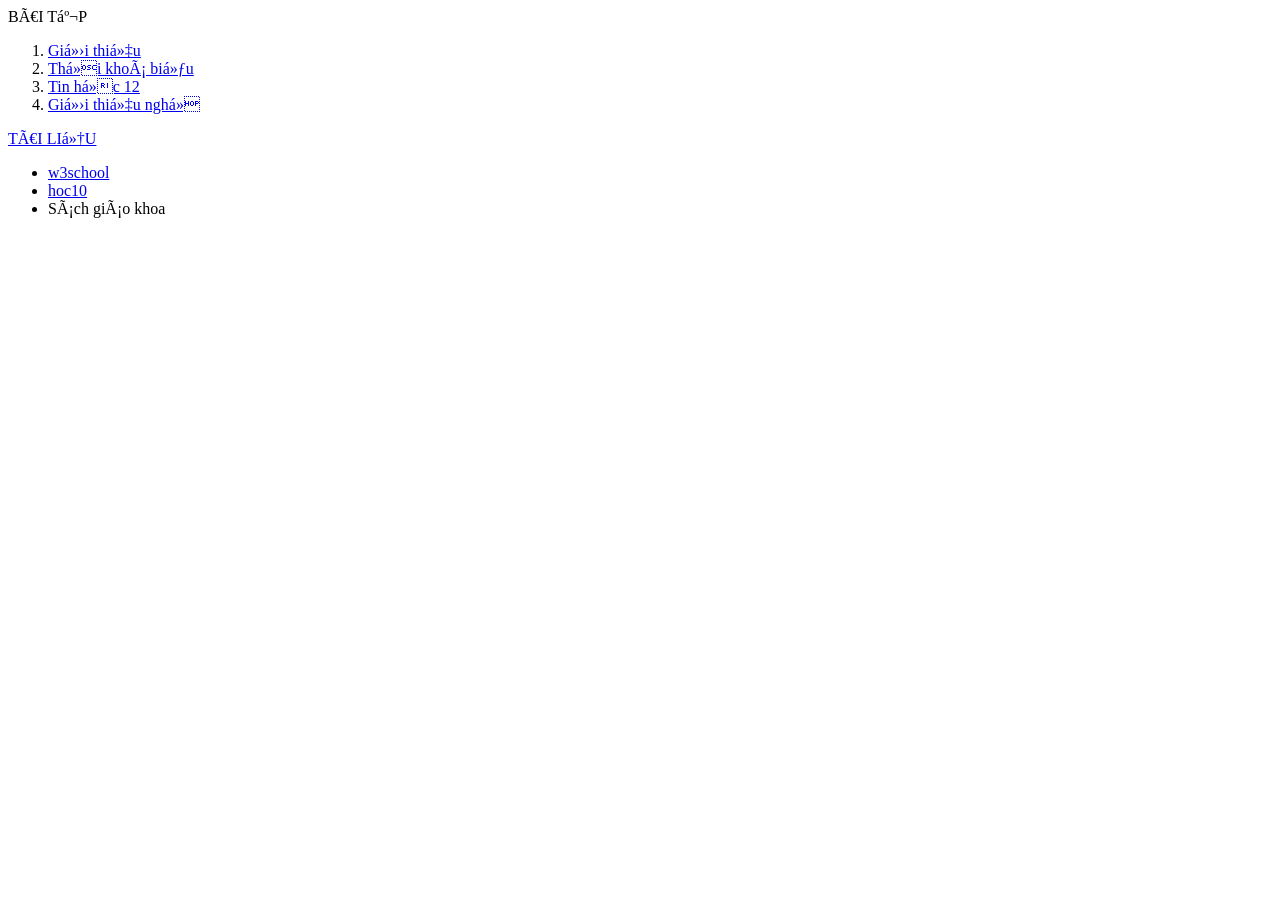
==== list.html @ d12a18ed "Rename index.html to list.html" ====
<html>
  <head>
    <meta charset = "utf - 8">
  </head>
  <body>
    BÀI TẬP
    <ol>
      <li> <a href = "contents/gioithieu.html" target = "_blank"> Giới thiệu </a> </li>
      <li> <a href = "contents/tkb.html"> Thời khoá biểu </a> </li>
      <li> <a href = "contents/tinhoc12.html"> Tin học 12 </a> </li>
      <li> <a href = "contents/gioithieunghe.html"> Giới thiệu nghề </li>
    </ol>
    TÀI LIỆU
    <ul>
      <li> <a href = "https://www.w3schools.com/"> w3school </a> </li>
      <li> <a href = "https://www.hoc10.vn/"> hoc10 </a> </li>
      <li> Sách giáo khoa </li>
    </ul>
  </body>
</html>
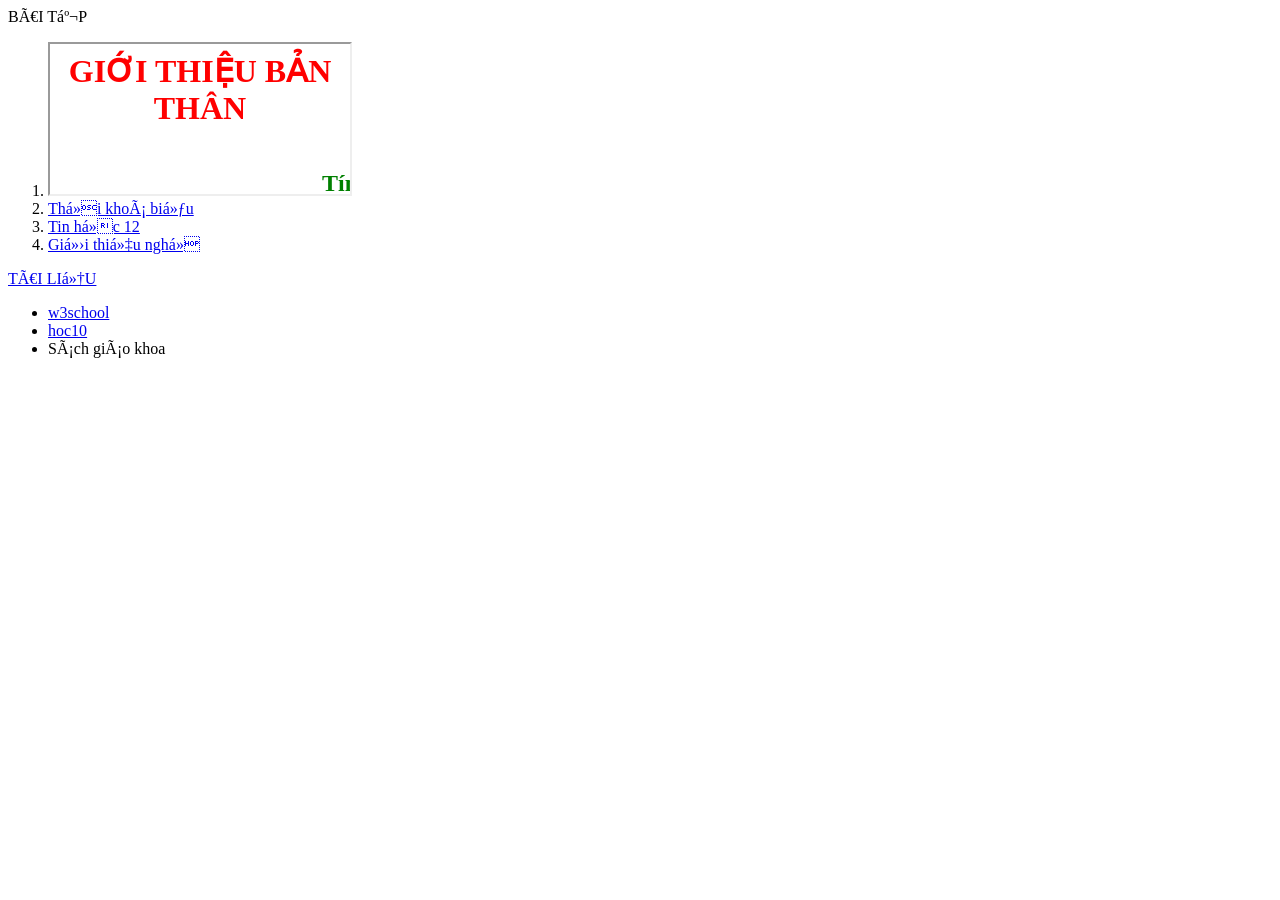
==== commit 229d06e6: "Update list.html" ====
--- a/list.html
+++ b/list.html
@@ -5,15 +5,15 @@
   <body>
     BÀI TẬP
     <ol>
-      <li> <a href = "contents/gioithieu.html" target = "_blank"> Giới thiệu </a> </li>
-      <li> <a href = "contents/tkb.html"> Thời khoá biểu </a> </li>
-      <li> <a href = "contents/tinhoc12.html"> Tin học 12 </a> </li>
-      <li> <a href = "contents/gioithieunghe.html"> Giới thiệu nghề </li>
+      <li> <iframe src = "contents/gioithieu.html" target = "noidung"> Giới thiệu </iframe> </li>
+      <li> <a href = "contents/tkb.html" target = "noidung" > Thời khoá biểu </a> </li>
+      <li> <a href = "contents/tinhoc12.html" target = "noidung" > Tin học 12 </a> </li>
+      <li> <a href = "contents/gioithieunghe.html" target = "noidung" > Giới thiệu nghề </li>
     </ol>
     TÀI LIỆU
     <ul>
-      <li> <a href = "https://www.w3schools.com/"> w3school </a> </li>
-      <li> <a href = "https://www.hoc10.vn/"> hoc10 </a> </li>
+      <li> <a href = "https://www.w3schools.com/" target = "noidung" > w3school </a> </li>
+      <li> <a href = "https://www.hoc10.vn/" target = "noidung" > hoc10 </a> </li>
       <li> Sách giáo khoa </li>
     </ul>
   </body>
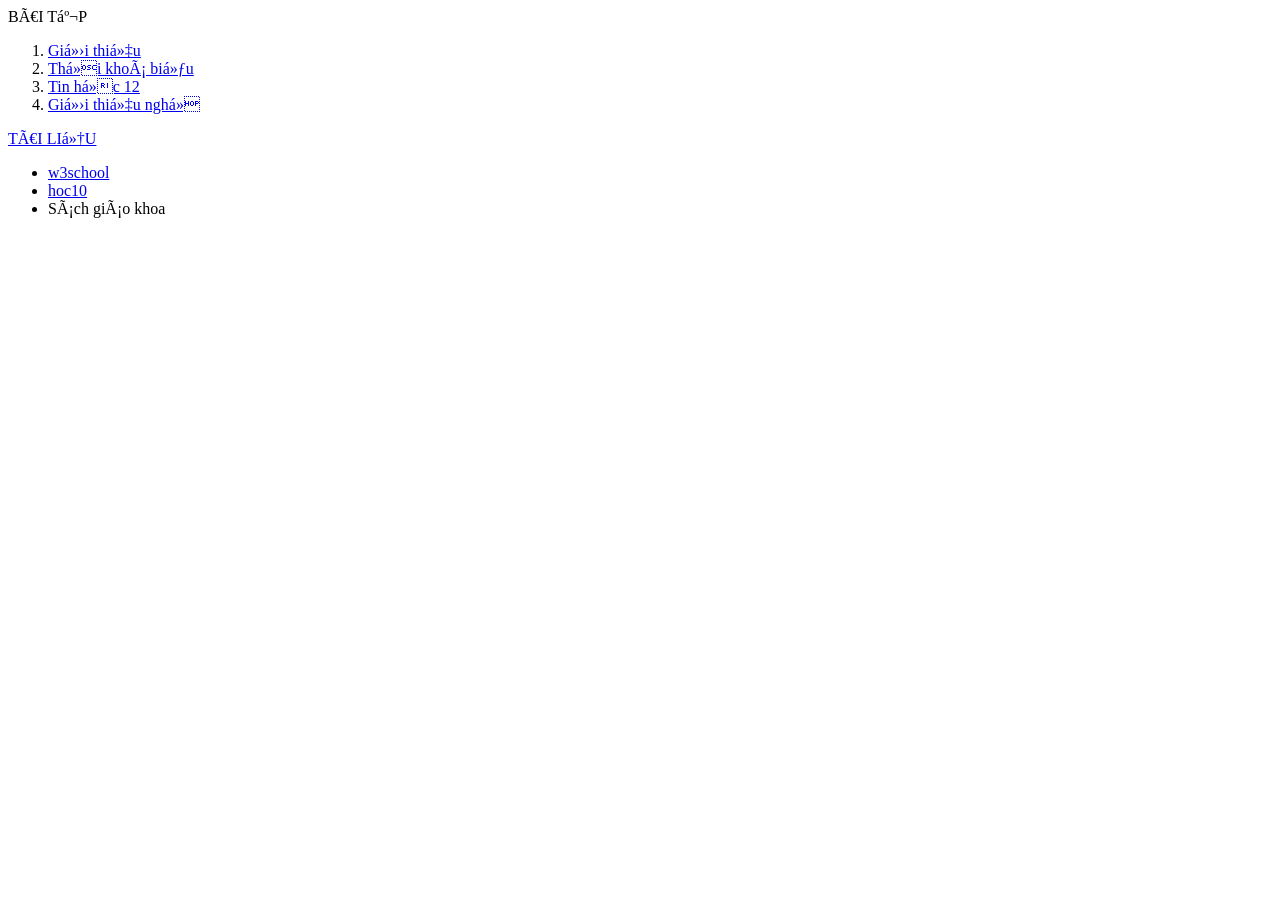
==== commit 633ab304: "Update list.html" ====
--- a/list.html
+++ b/list.html
@@ -5,7 +5,7 @@
   <body>
     BÀI TẬP
     <ol>
-      <li> <iframe src = "contents/gioithieu.html" target = "noidung"> Giới thiệu </iframe> </li>
+      <li> <a href = "contents/gioithieu.html" target = "noidung"> Giới thiệu </a> </li>
       <li> <a href = "contents/tkb.html" target = "noidung" > Thời khoá biểu </a> </li>
       <li> <a href = "contents/tinhoc12.html" target = "noidung" > Tin học 12 </a> </li>
       <li> <a href = "contents/gioithieunghe.html" target = "noidung" > Giới thiệu nghề </li>
